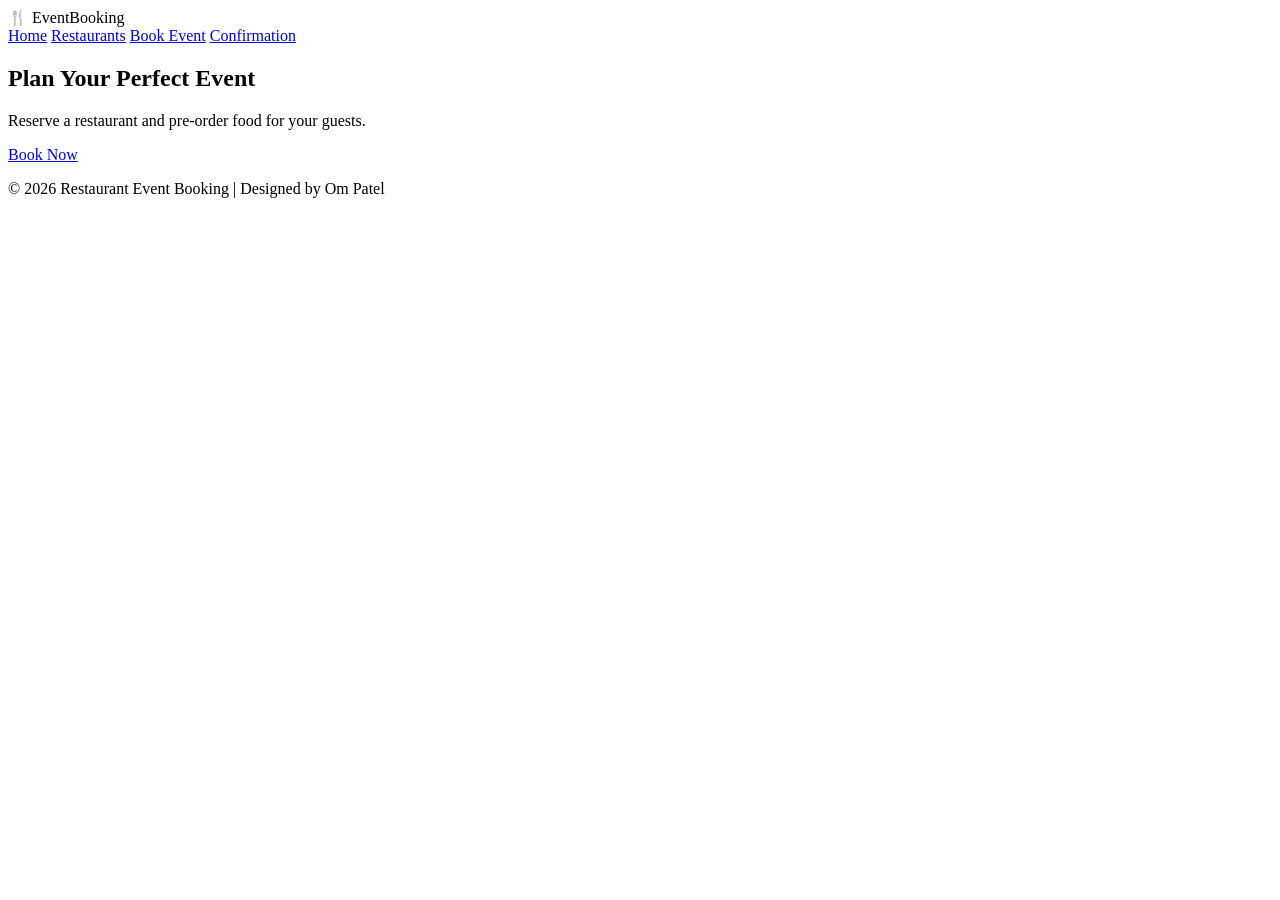
==== index.html @ 02673bd4 "update" ====
<!DOCTYPE html>
<html lang="en">
<head>
  <meta charset="UTF-8">
  <title>Restaurant Event Booking</title>
  <link rel="stylesheet" href="css/style.css">
  <link href="https://fonts.googleapis.com/css2?family=Poppins:wght@400;600&display=swap" rel="stylesheet">
</head>
<body>
  <header>
    <div class="logo">🍴 EventBooking</div>
    <nav>
      <a href="index.html" class="active">Home</a>
      <a href="events.html">Restaurants</a>
      <a href="booking.html">Book Event</a>
      <a href="confirmation.html">Confirmation</a>
    </nav>
  </header>

  <section class="hero">
    <h2>Plan Your Perfect Event</h2>
    <p>Reserve a restaurant and pre‑order food for your guests.</p>
    <a href="booking.html" class="btn">Book Now</a>
  </section>

  <footer>
    <p>&copy; 2026 Restaurant Event Booking | Designed by Om Patel</p>
  </footer>
</body>
</html>
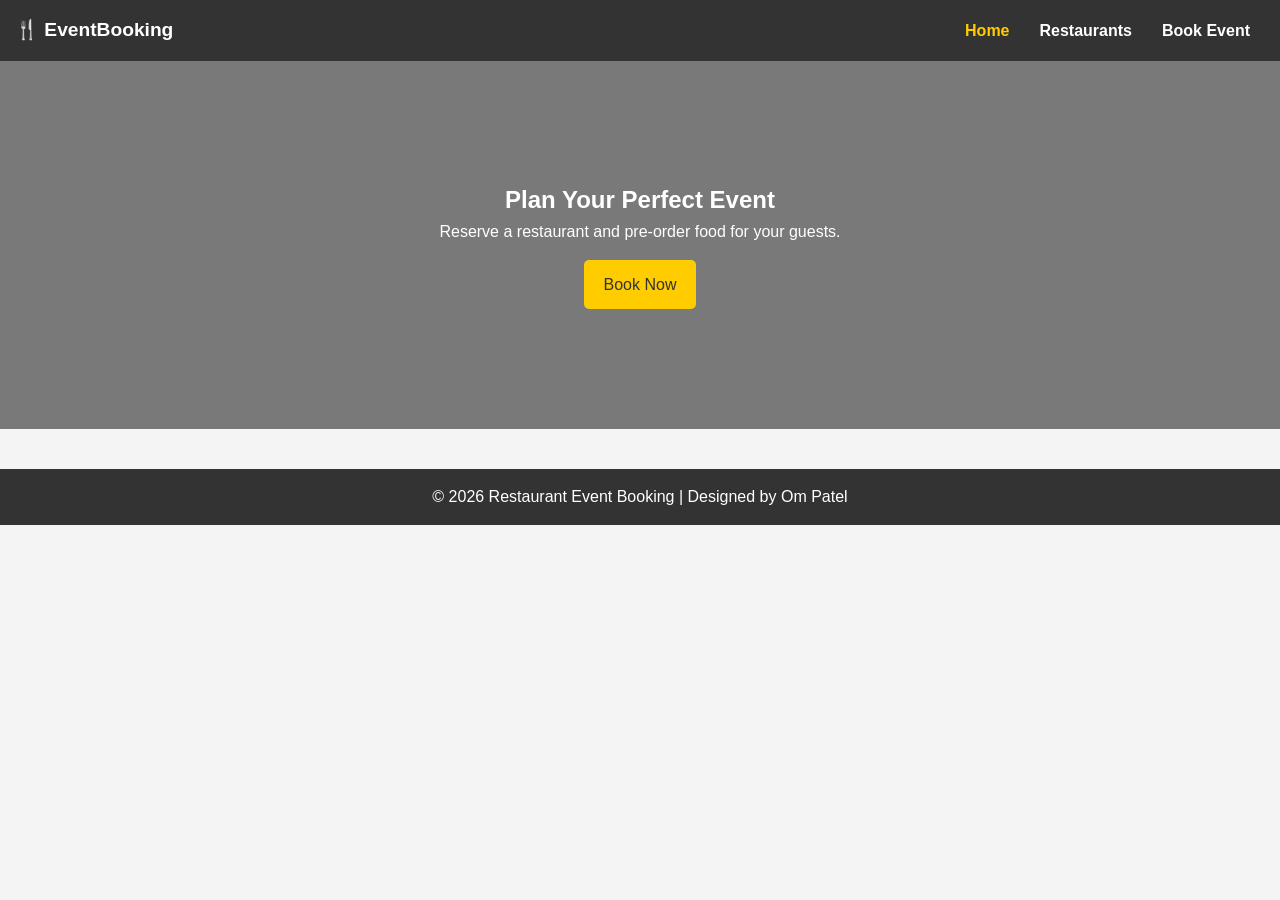
==== commit 2567b93a: "basic web site" ====
--- a/index.html
+++ b/index.html
@@ -3,8 +3,7 @@
 <head>
   <meta charset="UTF-8">
   <title>Restaurant Event Booking</title>
-  <link rel="stylesheet" href="css/style.css">
-  <link href="https://fonts.googleapis.com/css2?family=Poppins:wght@400;600&display=swap" rel="stylesheet">
+  <link rel="stylesheet" href="style.css">
 </head>
 <body>
   <header>
@@ -13,7 +12,7 @@
       <a href="index.html" class="active">Home</a>
       <a href="events.html">Restaurants</a>
       <a href="booking.html">Book Event</a>
-      <a href="confirmation.html">Confirmation</a>
+
     </nav>
   </header>
 
--- a/style.css
+++ b/style.css
@@ -0,0 +1,198 @@
+/* ===========================
+   Global Reset & Base Styles
+   =========================== */
+* {
+  margin: 0;
+  padding: 0;
+  box-sizing: border-box;
+}
+
+body {
+  font-family: 'Poppins', Arial, sans-serif;
+  background: #f4f4f4;
+  color: #333;
+  line-height: 1.6;
+}
+
+/* ===========================
+   Header & Navigation
+   =========================== */
+header {
+  background: #333;
+  color: white;
+  padding: 15px;
+  display: flex;
+  justify-content: space-between;
+  align-items: center;
+}
+
+.logo {
+  font-weight: 600;
+  font-size: 1.2em;
+}
+
+nav {
+  display: flex;
+  justify-content: center;
+}
+
+nav a {
+  color: white;
+  margin: 0 15px;
+  text-decoration: none;
+  font-weight: 600;
+}
+
+nav a.active,
+nav a:hover {
+  color: #ffcc00;
+}
+
+/* ===========================
+   Hero Section
+   =========================== */
+.hero {
+  background: url('images/restaurant.jpg') no-repeat center center/cover;
+  color: white;
+  text-align: center;
+  padding: 120px 20px;
+  position: relative;
+}
+
+.hero::before {
+  content: "";
+  position: absolute;
+  top: 0; left: 0;
+  width: 100%; height: 100%;
+  background: rgba(0,0,0,0.5);
+}
+
+.hero h2, .hero p, .hero a {
+  position: relative;
+  z-index: 1;
+}
+
+/* ===========================
+   Buttons
+   =========================== */
+.btn {
+  background: #ffcc00;
+  color: #333;
+  padding: 12px 20px;
+  text-decoration: none;
+  border-radius: 5px;
+  display: inline-block;
+  margin-top: 15px;
+  transition: background 0.3s ease;
+}
+
+.btn:hover {
+  background: #ffaa00;
+}
+
+/* ===========================
+   Main Content
+   =========================== */
+main {
+  max-width: 900px;
+  margin: 0 auto;
+  padding: 40px;
+}
+
+/* ===========================
+   Restaurant Cards
+   =========================== */
+.card-grid {
+  display: grid;
+  grid-template-columns: repeat(auto-fit, minmax(280px, 1fr));
+  gap: 20px;
+}
+
+.card {
+  background: white;
+  padding: 20px;
+  border-radius: 8px;
+  box-shadow: 0 2px 8px rgba(0,0,0,0.1);
+  transition: transform 0.3s ease, box-shadow 0.3s ease;
+}
+
+.card:hover {
+  transform: translateY(-5px);
+  box-shadow: 0 4px 12px rgba(0,0,0,0.2);
+}
+
+/* ===========================
+   Forms
+   =========================== */
+form {
+  background: white;
+  padding: 20px;
+  border-radius: 8px;
+  box-shadow: 0 2px 5px rgba(0,0,0,0.1);
+  display: flex;
+  flex-direction: column;
+}
+
+label {
+  margin-top: 10px;
+  font-weight: 600;
+}
+
+input, select {
+  padding: 10px;
+  margin-top: 5px;
+  border: 1px solid #ccc;
+  border-radius: 4px;
+}
+
+/* Validation feedback */
+input:invalid {
+  border: 2px solid red;
+}
+input:valid {
+  border: 2px solid green;
+}
+
+button {
+  margin-top: 20px;
+  padding: 12px;
+  background: #333;
+  color: white;
+  border: none;
+  border-radius: 4px;
+  cursor: pointer;
+  transition: background 0.3s ease;
+}
+
+button:hover {
+  background: #555;
+}
+
+/* ===========================
+   Footer
+   =========================== */
+footer {
+  background: #333;
+  color: white;
+  text-align: center;
+  padding: 15px;
+  margin-top: 40px;
+}
+
+/* ===========================
+   Responsive Design
+   =========================== */
+@media (max-width: 768px) {
+  nav {
+    flex-direction: column;
+  }
+  nav a {
+    margin: 10px 0;
+  }
+  main {
+    padding: 20px;
+  }
+  .hero {
+    padding: 80px 20px;
+  }
+}
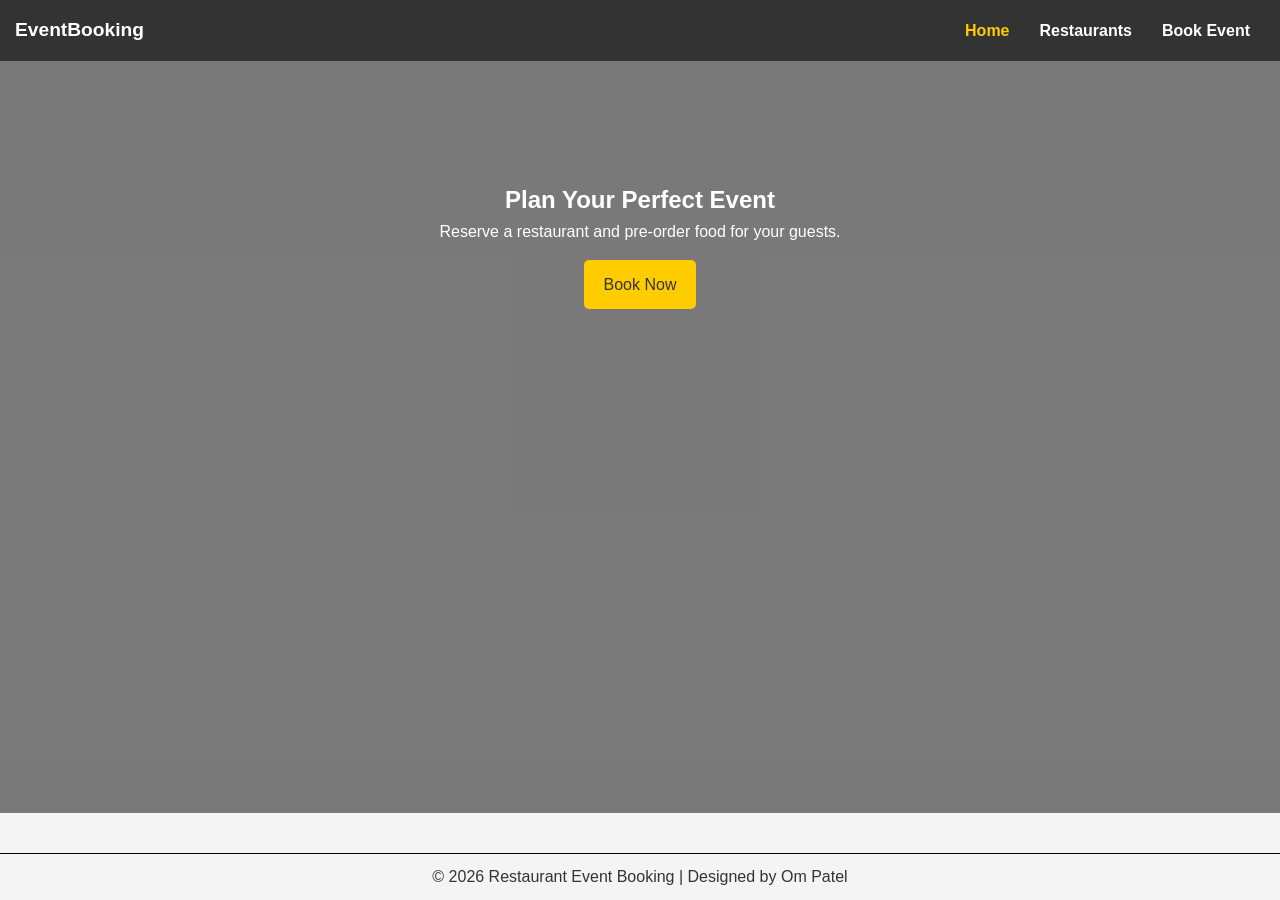
==== commit 55e353ce: "update" ====
--- a/index.html
+++ b/index.html
@@ -4,26 +4,33 @@
   <meta charset="UTF-8">
   <title>Restaurant Event Booking</title>
   <link rel="stylesheet" href="style.css">
+  <style>
+    footer {
+      border-top: 1px solid #000; /* line at the bottom */
+      margin-top: 40px;
+      padding: 10px;
+      text-align: center;
+    }
+  </style>
 </head>
 <body>
   <header>
-    <div class="logo">🍴 EventBooking</div>
+    <div class="logo">EventBooking</div>
     <nav>
       <a href="index.html" class="active">Home</a>
       <a href="events.html">Restaurants</a>
       <a href="booking.html">Book Event</a>
-
     </nav>
   </header>
 
   <section class="hero">
     <h2>Plan Your Perfect Event</h2>
     <p>Reserve a restaurant and pre‑order food for your guests.</p>
-    <a href="booking.html" class="btn">Book Now</a>
+    <a href="events.html" class="btn">Book Now</a>
   </section>
 
   <footer>
-    <p>&copy; 2026 Restaurant Event Booking | Designed by Om Patel</p>
+    &copy; 2026 Restaurant Event Booking | Designed by Om Patel
   </footer>
 </body>
 </html>
--- a/style.css
+++ b/style.css
@@ -5,6 +5,10 @@
   margin: 0;
   padding: 0;
   box-sizing: border-box;
+}
+
+html, body {
+  height: 100%; /* make body take full height */
 }
 
 body {
@@ -12,6 +16,8 @@
   background: #f4f4f4;
   color: #333;
   line-height: 1.6;
+  display: flex;
+  flex-direction: column; /* stack header, content, footer */
 }
 
 /* ===========================
@@ -57,6 +63,7 @@
   text-align: center;
   padding: 120px 20px;
   position: relative;
+  flex: 1; /* make hero expand to fill space */
 }
 
 .hero::before {
@@ -97,6 +104,7 @@
   max-width: 900px;
   margin: 0 auto;
   padding: 40px;
+  flex: 1; /* allow main to grow */
 }
 
 /* ===========================
@@ -172,11 +180,11 @@
    Footer
    =========================== */
 footer {
-  background: #333;
-  color: white;
+  color: #333;
   text-align: center;
   padding: 15px;
-  margin-top: 40px;
+  border-top: 2px solid #333; /* thin line */
+  margin-top: auto; /* push footer to bottom */
 }
 
 /* ===========================
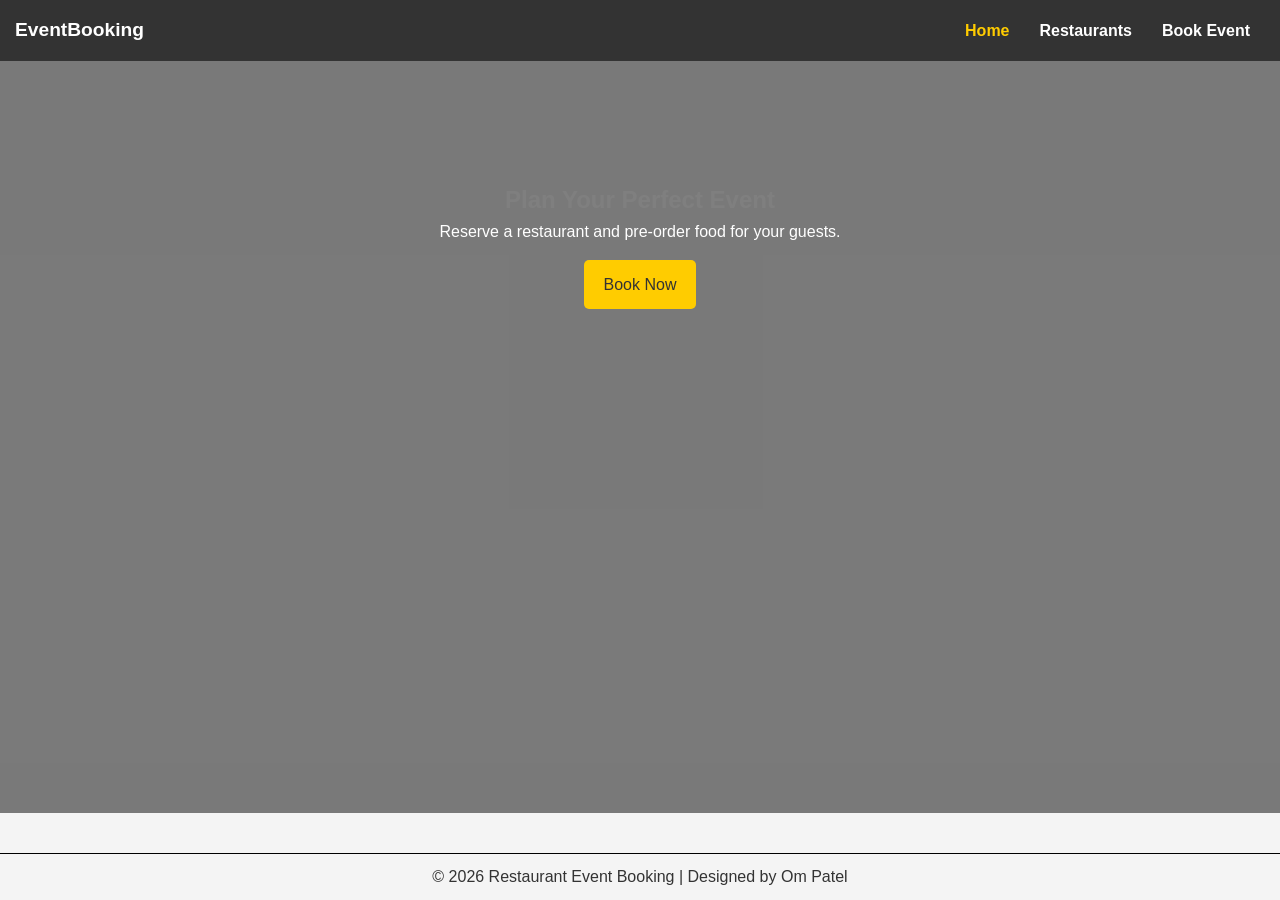
==== commit 965bbf7e: "improvements" ====
--- a/index.html
+++ b/index.html
@@ -24,7 +24,7 @@
   </header>
 
   <section class="hero">
-    <h2>Plan Your Perfect Event</h2>
+    <h1>Plan Your Perfect Event</h1>
     <p>Reserve a restaurant and pre‑order food for your guests.</p>
     <a href="events.html" class="btn">Book Now</a>
   </section>
--- a/style.css
+++ b/style.css
@@ -8,7 +8,7 @@
 }
 
 html, body {
-  height: 100%; /* make body take full height */
+  height: 100%;
 }
 
 body {
@@ -17,7 +17,7 @@
   color: #333;
   line-height: 1.6;
   display: flex;
-  flex-direction: column; /* stack header, content, footer */
+  flex-direction: column;
 }
 
 /* ===========================
@@ -63,7 +63,7 @@
   text-align: center;
   padding: 120px 20px;
   position: relative;
-  flex: 1; /* make hero expand to fill space */
+  flex: 1;
 }
 
 .hero::before {
@@ -104,7 +104,7 @@
   max-width: 900px;
   margin: 0 auto;
   padding: 40px;
-  flex: 1; /* allow main to grow */
+  flex: 1;
 }
 
 /* ===========================
@@ -153,10 +153,10 @@
   border-radius: 4px;
 }
 
-/* Validation feedback */
 input:invalid {
   border: 2px solid red;
 }
+
 input:valid {
   border: 2px solid green;
 }
@@ -183,8 +183,8 @@
   color: #333;
   text-align: center;
   padding: 15px;
-  border-top: 2px solid #333; /* thin line */
-  margin-top: auto; /* push footer to bottom */
+  border-top: 2px solid #333;
+  margin-top: auto;
 }
 
 /* ===========================
@@ -203,4 +203,107 @@
   .hero {
     padding: 80px 20px;
   }
-}
+
+  /* Stack hours + menu on mobile */
+  .details-row {
+    flex-direction: column;
+  }
+}
+
+/* ===========================
+   Restaurant Details Page
+   =========================== */
+
+
+/* Overview, Reviews, Buttons */
+.overview,
+.reviews,
+.details-buttons {
+  background: white;
+  padding: 20px;
+  margin: 20px auto;
+  max-width: 900px;
+  border-radius: 8px;
+  box-shadow: 0 2px 8px rgba(0,0,0,0.1);
+}
+
+/* ===========================
+   FIXED: Hours + Menu Same Size
+   =========================== */
+
+.details-row {
+  display: flex;
+  gap: 20px;
+  max-width: 900px;
+  margin: 20px auto;
+}
+
+.details-row .hours,
+.details-row .menu {
+  flex: 1;
+  background: white;
+  padding: 20px;
+  border-radius: 8px;
+  box-shadow: 0 2px 8px rgba(0,0,0,0.1);
+
+  /* Prevent overflow */
+  overflow: hidden;
+
+  /* Keep layout clean */
+  display: flex;
+  flex-direction: column;
+}
+
+/* Opening Hours Table */
+.hours table {
+  width: 100%;
+  border-collapse: collapse;
+  margin-top: 10px;
+}
+
+.hours table td {
+  padding: 10px;
+  border-bottom: 1px solid #ddd;
+  font-size: 0.95em;
+}
+
+/* Menu Section */
+.menu h4 {
+  margin-top: 15px;
+  margin-bottom: 5px;
+}
+
+.menu ul {
+  margin-left: 20px;
+  margin-bottom: 10px;
+}
+
+.menu ul li {
+  margin-bottom: 6px;
+}
+
+/* Reviews Section */
+.review {
+  margin-bottom: 20px;
+  padding-bottom: 10px;
+  border-bottom: 1px solid #eee;
+}
+
+.review-rating {
+  font-size: 1.2em;
+  margin-bottom: 5px;
+}
+
+.review-author {
+  font-size: 0.9em;
+  color: #555;
+}
+
+/* Buttons Section */
+.details-buttons {
+  text-align: center;
+}
+
+.details-buttons .btn {
+  margin: 10px;
+}
